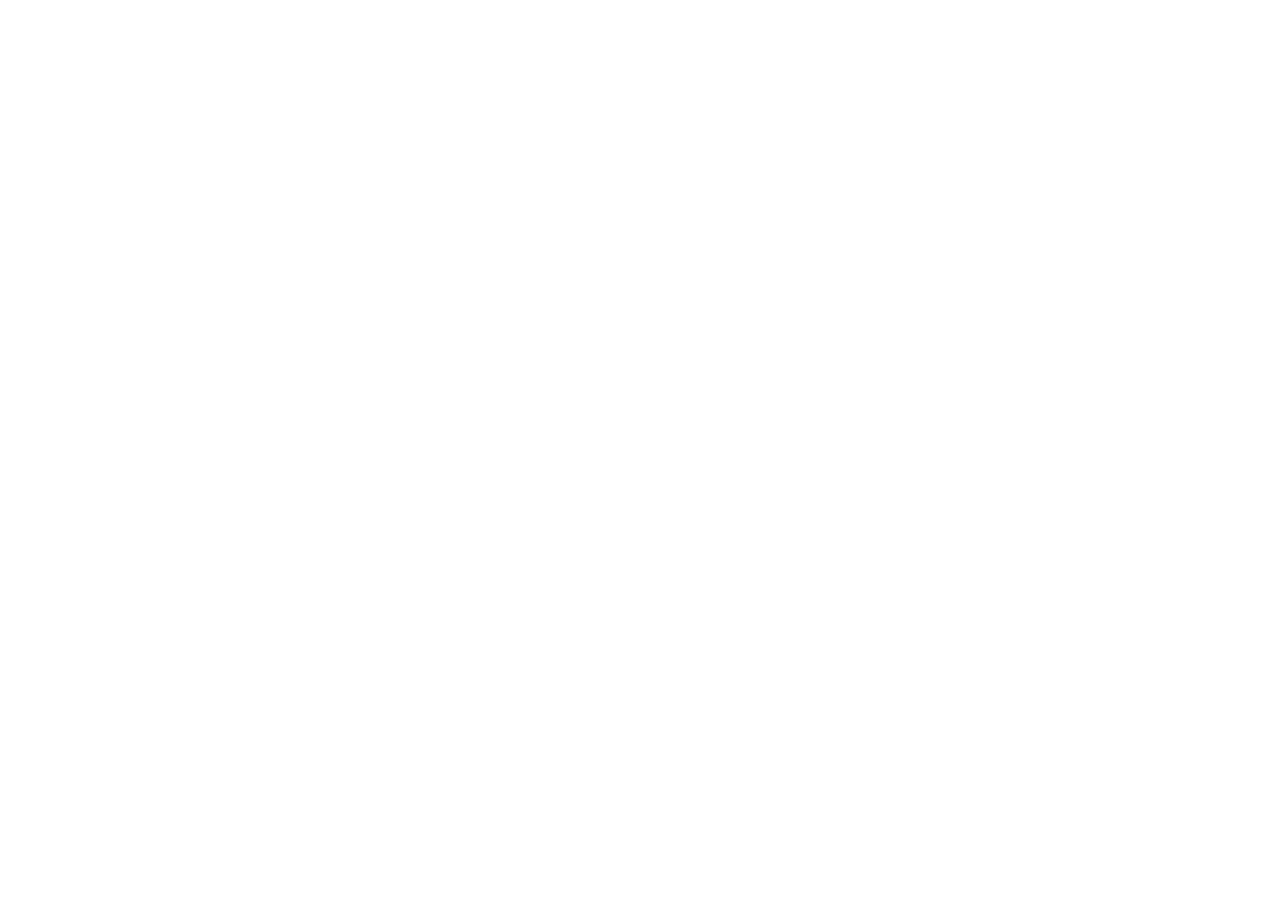
==== index.html @ 5fc72db7 "initial commit" ====
<html lang="en">
<head>
  <meta charset="UTF-8">
  <meta name="viewport" content="width=device-width, initial-scale=1.0">
  <meta http-equiv="X-UA-Compatible" content="ie=edge">
  <title>Document</title>
</head>
<body>
  
</body>
</html>
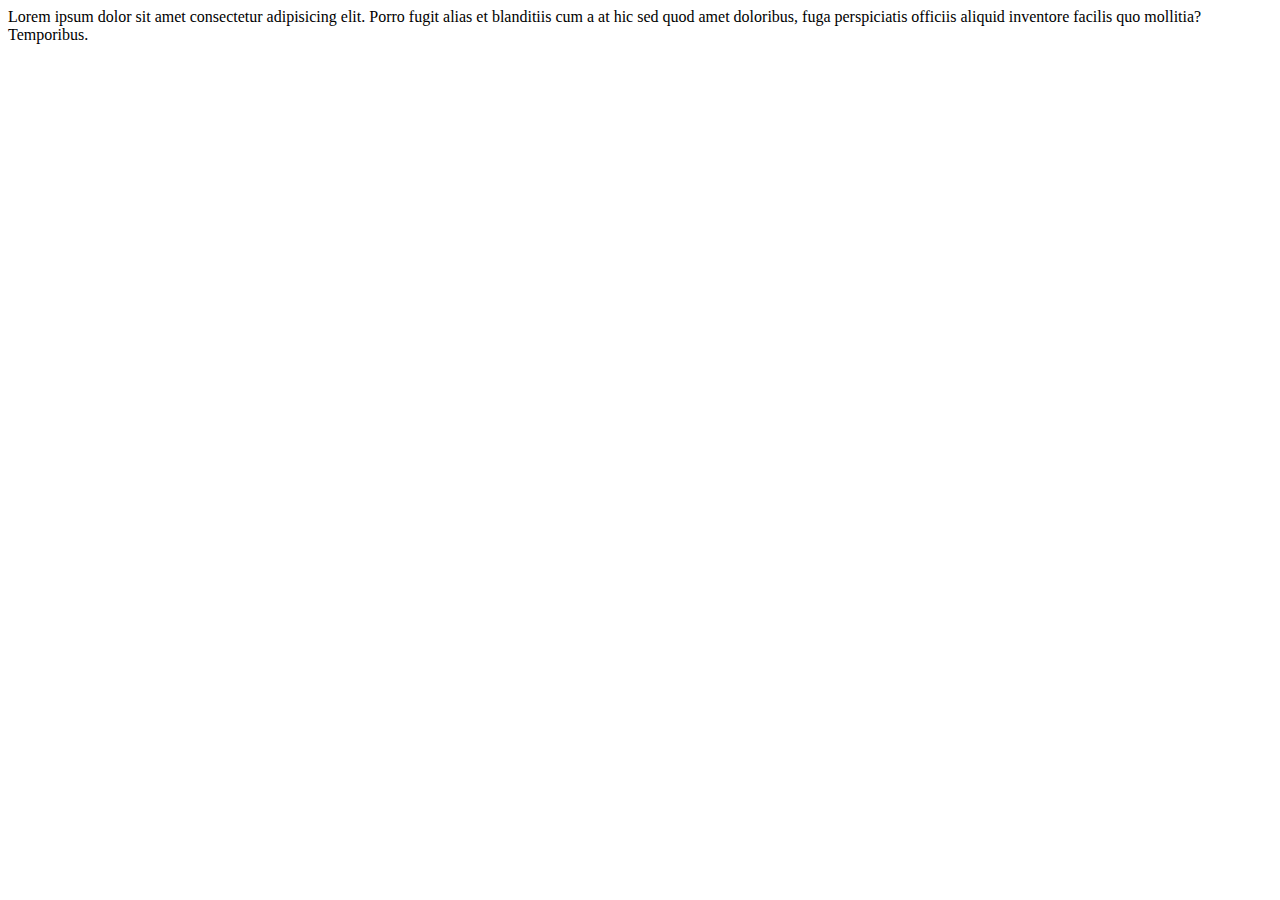
==== commit 1a10766a: "I added lorem" ====
--- a/index.html
+++ b/index.html
@@ -6,6 +6,6 @@
   <title>Document</title>
 </head>
 <body>
-  
+  <p> Lorem ipsum dolor sit amet consectetur adipisicing elit. Porro fugit alias et blanditiis cum a at hic sed quod amet doloribus, fuga perspiciatis officiis aliquid inventore facilis quo mollitia? Temporibus.</p>
 </body>
 </html>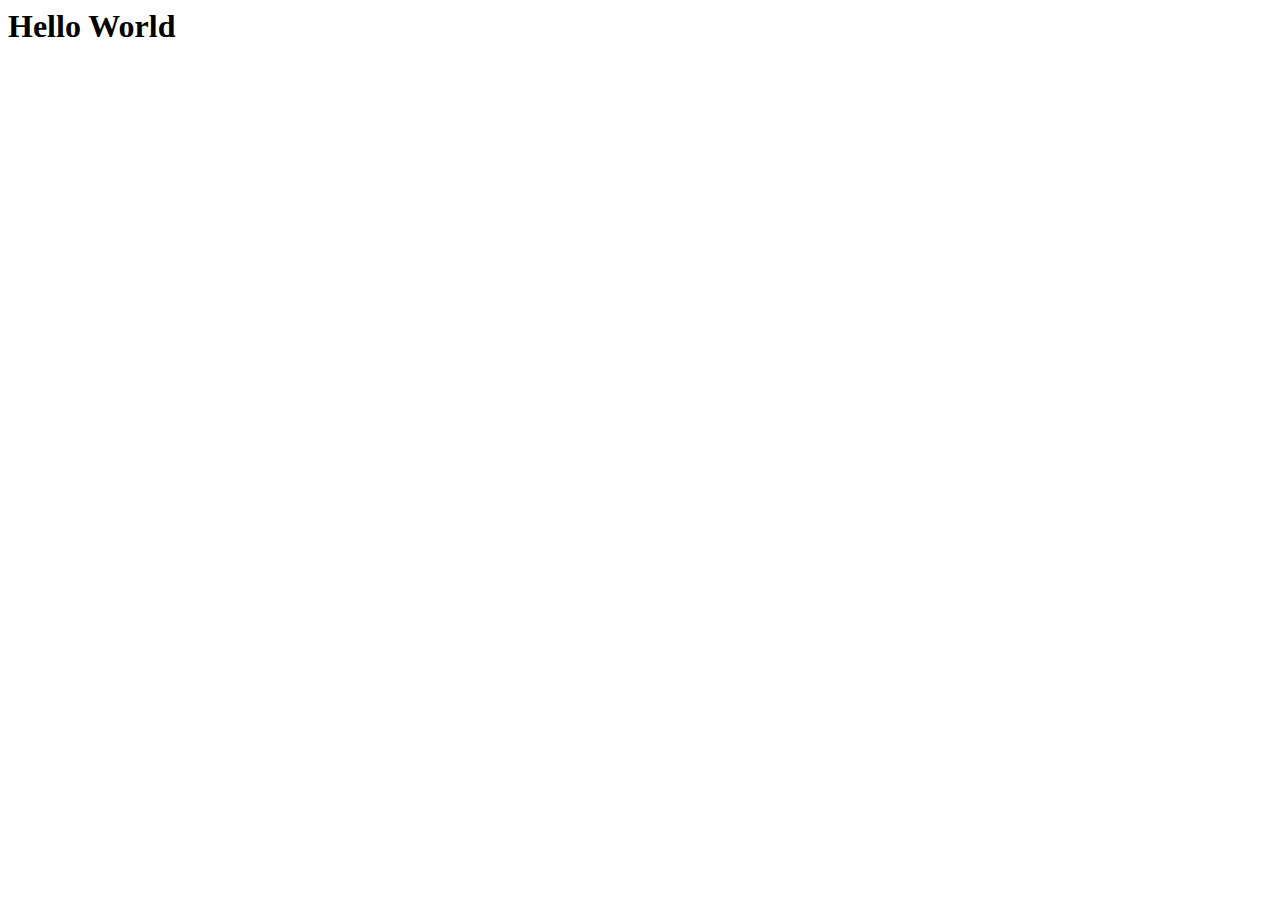
==== commit a7587192: "i added hello world" ====
--- a/index.html
+++ b/index.html
@@ -6,6 +6,6 @@
   <title>Document</title>
 </head>
 <body>
-  <p> Lorem ipsum dolor sit amet consectetur adipisicing elit. Porro fugit alias et blanditiis cum a at hic sed quod amet doloribus, fuga perspiciatis officiis aliquid inventore facilis quo mollitia? Temporibus.</p>
+  <h1>Hello World</h1>
 </body>
 </html>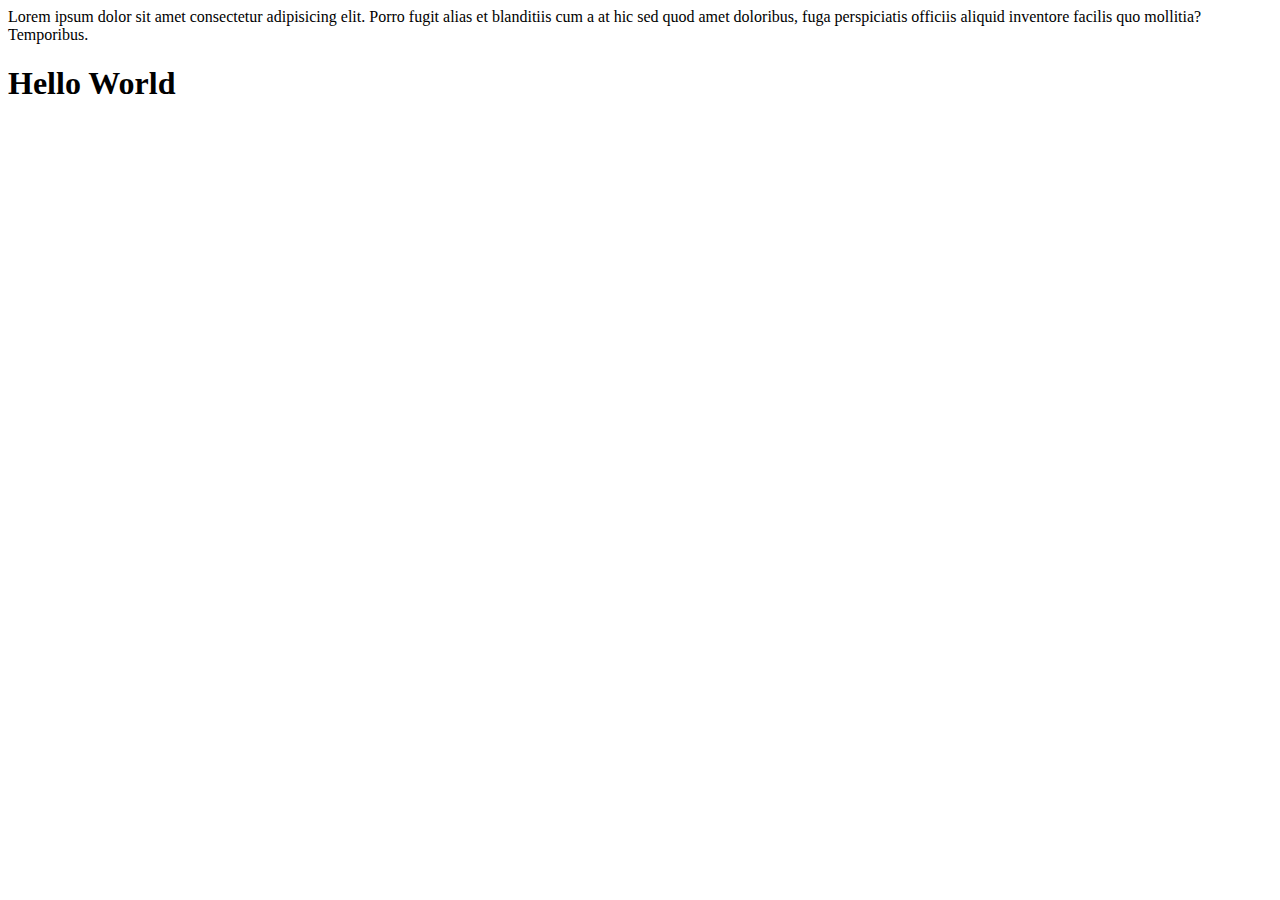
==== commit 7c24d51b: "Merge branch 'master' of github.com:Nogra-Soft/CSS-Lesson-1" ====
--- a/index.html
+++ b/index.html
@@ -6,6 +6,7 @@
   <title>Document</title>
 </head>
 <body>
+  <p> Lorem ipsum dolor sit amet consectetur adipisicing elit. Porro fugit alias et blanditiis cum a at hic sed quod amet doloribus, fuga perspiciatis officiis aliquid inventore facilis quo mollitia? Temporibus.</p>
   <h1>Hello World</h1>
 </body>
 </html>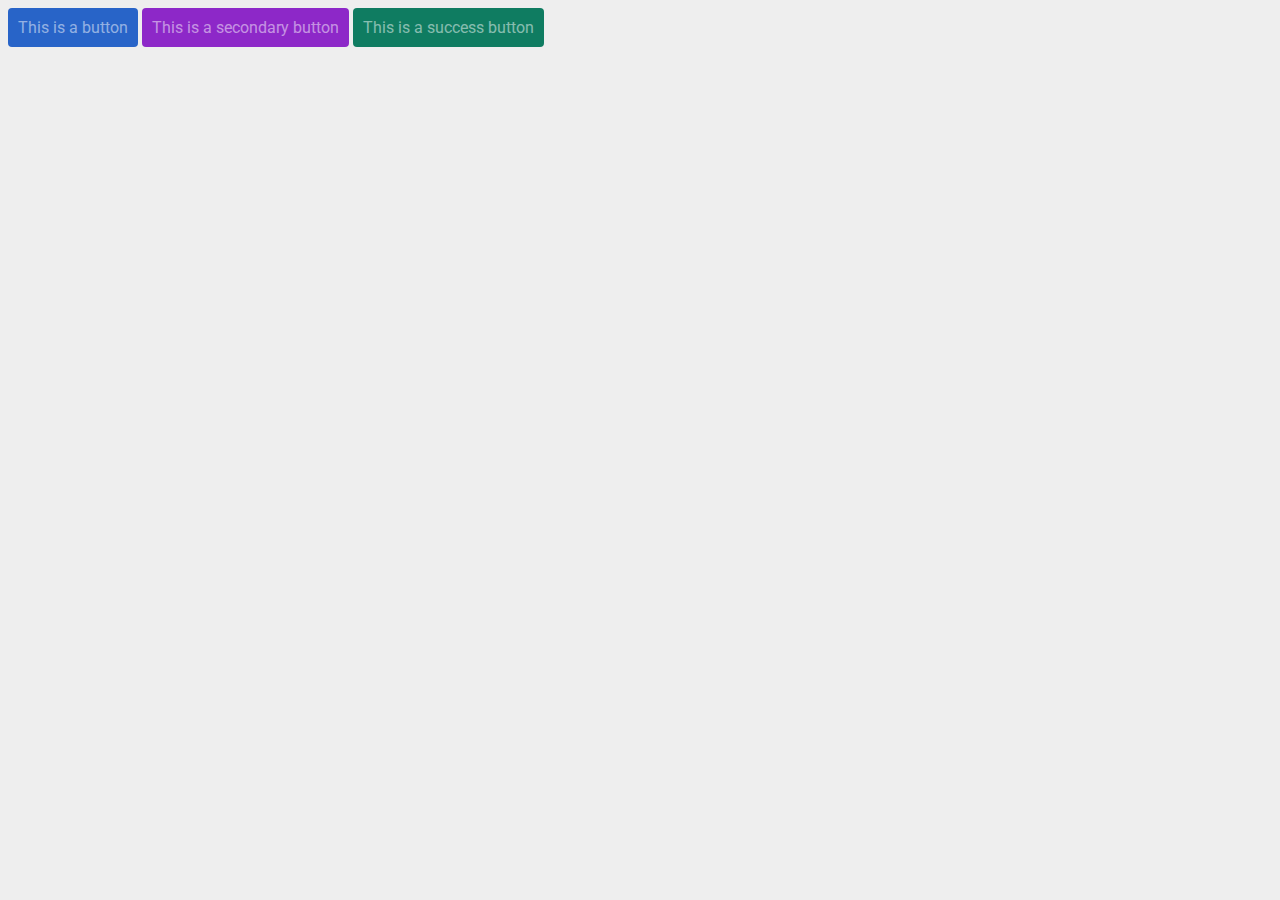
==== commit ff67c966: "buttons" ====
--- a/index.html
+++ b/index.html
@@ -4,9 +4,11 @@
   <meta name="viewport" content="width=device-width, initial-scale=1.0">
   <meta http-equiv="X-UA-Compatible" content="ie=edge">
   <title>Document</title>
+  <link rel="stylesheet" href="./styles.css">
 </head>
 <body>
-  <p> Lorem ipsum dolor sit amet consectetur adipisicing elit. Porro fugit alias et blanditiis cum a at hic sed quod amet doloribus, fuga perspiciatis officiis aliquid inventore facilis quo mollitia? Temporibus.</p>
-  <h1>Hello World</h1>
+  <button type="button" class="btn">This is a button</button>
+  <button type="button" class="btn btn-secondary">This is a secondary button</button>
+  <button type="button" class="btn btn-success">This is a success button</button>
 </body>
 </html>--- a/styles.css
+++ b/styles.css
@@ -0,0 +1,45 @@
+@import url('https://fonts.googleapis.com/css?family=Roboto&display=swap');
+
+body {
+  background-color: #eee;
+}
+
+.btn {
+  border: none;
+  padding: 10px;
+  background-color: rgb(40, 100, 200);
+  color: rgba(255, 255, 255, 0.5);
+  border-radius: 4px;
+  font-family: 'Roboto', sans-serif;
+  font-size: 16px;
+  transition: 
+    color 250ms ease-out, 
+    background-color 250ms ease-out, 
+    transform 250ms ease-out, 
+    box-shadow 250ms ease-out;
+  cursor: pointer;
+  
+}
+
+.btn:hover {
+  background-color: rgb(64, 122, 221);
+  box-shadow: 0 5px 10px 0px rgba(0,0,0,0.25);
+  transform: translateY(-2px);
+  color: #fff;
+}
+
+.btn-secondary {
+  background-color: rgb(141, 40, 200);
+}
+
+.btn-secondary:hover {
+  background-color: rgb(170, 77, 224);
+}
+
+.btn-success {
+  background-color: rgb(15, 124, 97);
+}
+
+.btn-success:hover {
+  background-color: rgb(26, 161, 121);
+}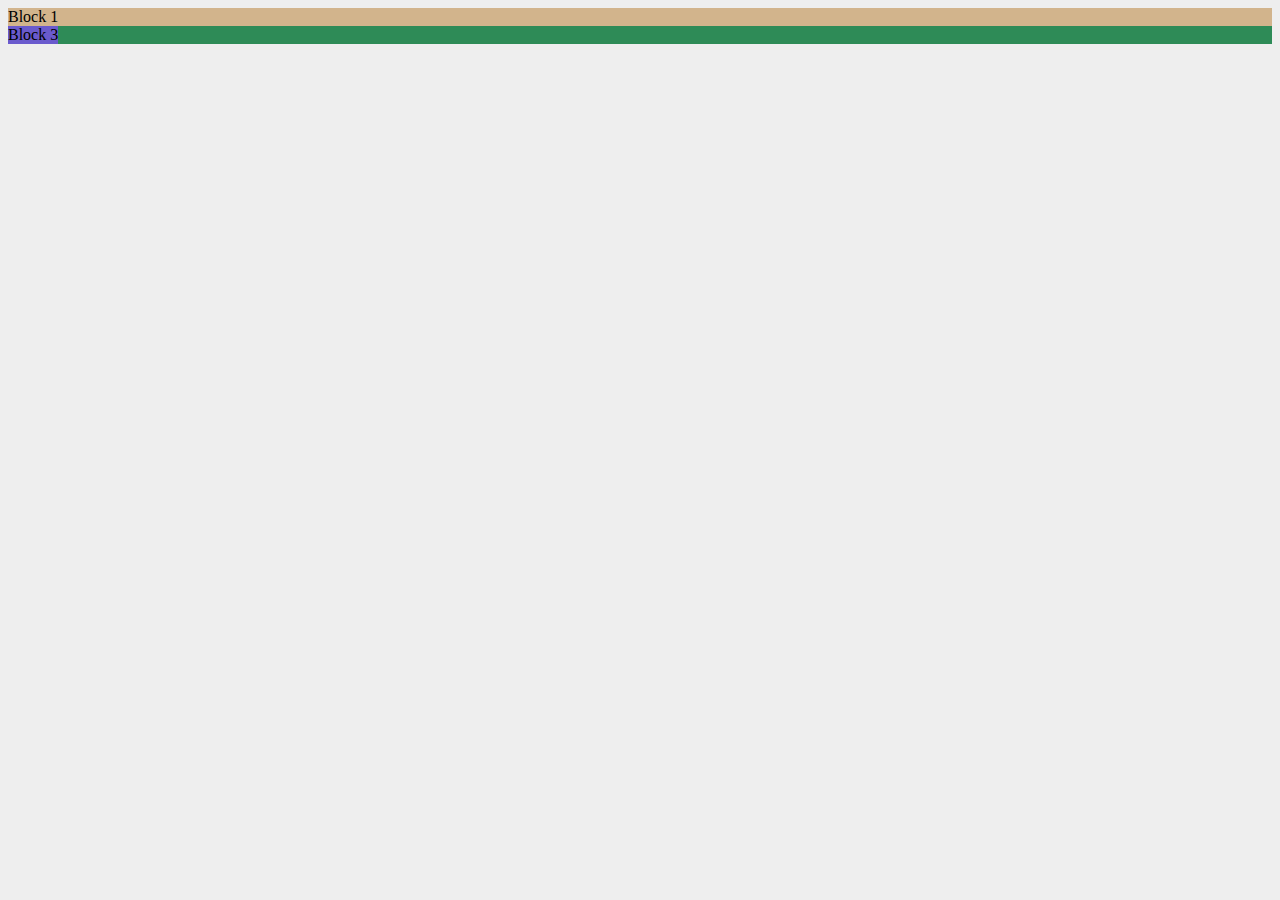
==== commit a7fbb6e8: "position" ====
--- a/index.html
+++ b/index.html
@@ -7,8 +7,22 @@
   <link rel="stylesheet" href="./styles.css">
 </head>
 <body>
-  <button type="button" class="btn">This is a button</button>
+  <!-- <button type="button" class="btn">This is a button</button>
   <button type="button" class="btn btn-secondary">This is a secondary button</button>
-  <button type="button" class="btn btn-success">This is a success button</button>
+  <button type="button" class="btn btn-success">This is a success button</button> -->
+
+  <div class="block-1">
+    Block 1
+  </div>
+
+  <div class="block-2 relative">
+    Block 2
+    <div class="block-3 absolute">
+      Block 3
+    </div>
+  </div>
+
+  
+
 </body>
 </html>--- a/styles.css
+++ b/styles.css
@@ -42,4 +42,26 @@
 
 .btn-success:hover {
   background-color: rgb(26, 161, 121);
+}
+
+.block-1 {
+  background-color: tan;
+}
+
+.block-2 {
+  background-color: seagreen;
+}
+
+.block-3 {
+  background-color: slateblue;
+}
+
+.relative { 
+  position: relative;
+}
+
+.absolute {
+  top: 0;
+  left: 0;
+  position: absolute;
 }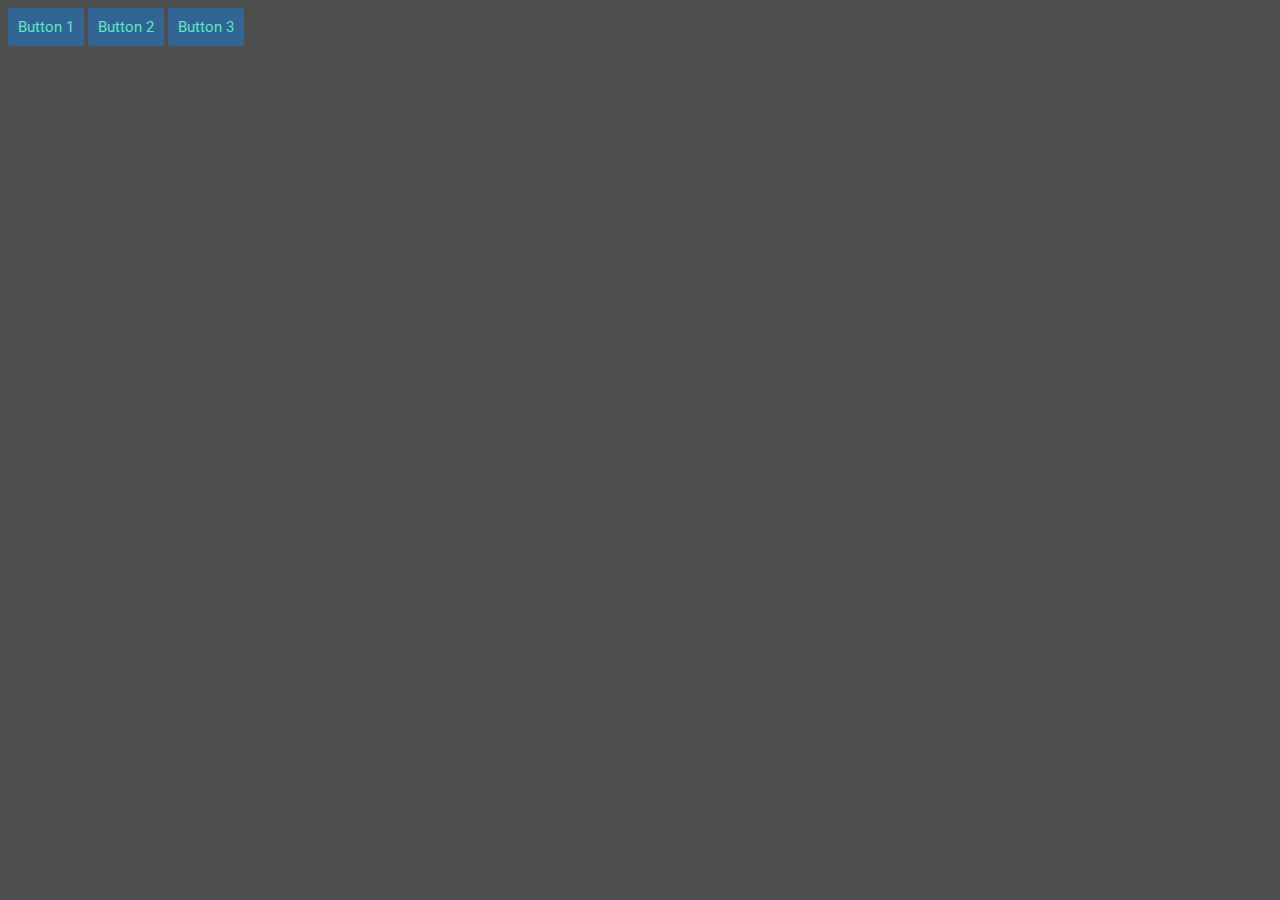
==== commit 3c948c1c: "Progress" ====
--- a/index.html
+++ b/index.html
@@ -4,25 +4,15 @@
   <meta name="viewport" content="width=device-width, initial-scale=1.0">
   <meta http-equiv="X-UA-Compatible" content="ie=edge">
   <title>Document</title>
-  <link rel="stylesheet" href="./styles.css">
+  <link rel="stylesheet" href="./style.css">
+  <title> WebDev 101</title>
 </head>
 <body>
-  <!-- <button type="button" class="btn">This is a button</button>
-  <button type="button" class="btn btn-secondary">This is a secondary button</button>
-  <button type="button" class="btn btn-success">This is a success button</button> -->
-
-  <div class="block-1">
-    Block 1
-  </div>
-
-  <div class="block-2 relative">
-    Block 2
-    <div class="block-3 absolute">
-      Block 3
-    </div>
-  </div>
-
+<button type="button" class="btn btn-primary"> Button 1 </button>
+<button type="button" class="btn btn-secondary"> Button 2 </button>
+<button type="button" class="btn btn-success"> Button 3 </button>
+<div>
   
-
+</div>
 </body>
 </html>--- a/style.css
+++ b/style.css
@@ -0,0 +1,48 @@
+@import url('https://fonts.googleapis.com/css?family=Roboto&display=swap');
+
+
+
+
+
+body {
+    background-color: rgb(77, 78, 78);
+}
+
+.btn {
+    border: none;
+    padding: 10px;
+    background-color: rgb(50, 100, 150);
+    color: rgb(94, 228, 188);
+    border-radius: 3px;
+    text-transform: capitalize;
+    font-size: 15px;
+    font-family: 'Roboto', sans-serif;
+    transition: 
+        color 250ms ease-out, 
+        background-color 250ms ease-out, 
+        transform 250ms ease-out, 
+        box-shadow 250ms ease-out;
+    cursor: pointer;
+
+
+}
+
+.btn:hover {
+    background-color: rgb(92, 136, 180);
+    box-shadow: 0 5px 10px 0px rgba(0,0,0,0.25);
+  transform: translateY(-2px);
+  color: #fff;
+}
+
+.btn-secondary {
+    background-color: rgb(50, 100, 150);
+
+}
+
+.btn-secondary:hover {
+    background-color: rgb(92, 136, 180);
+}
+.btn-success {
+    background-color: rgb(50, 100, 150);
+
+}
